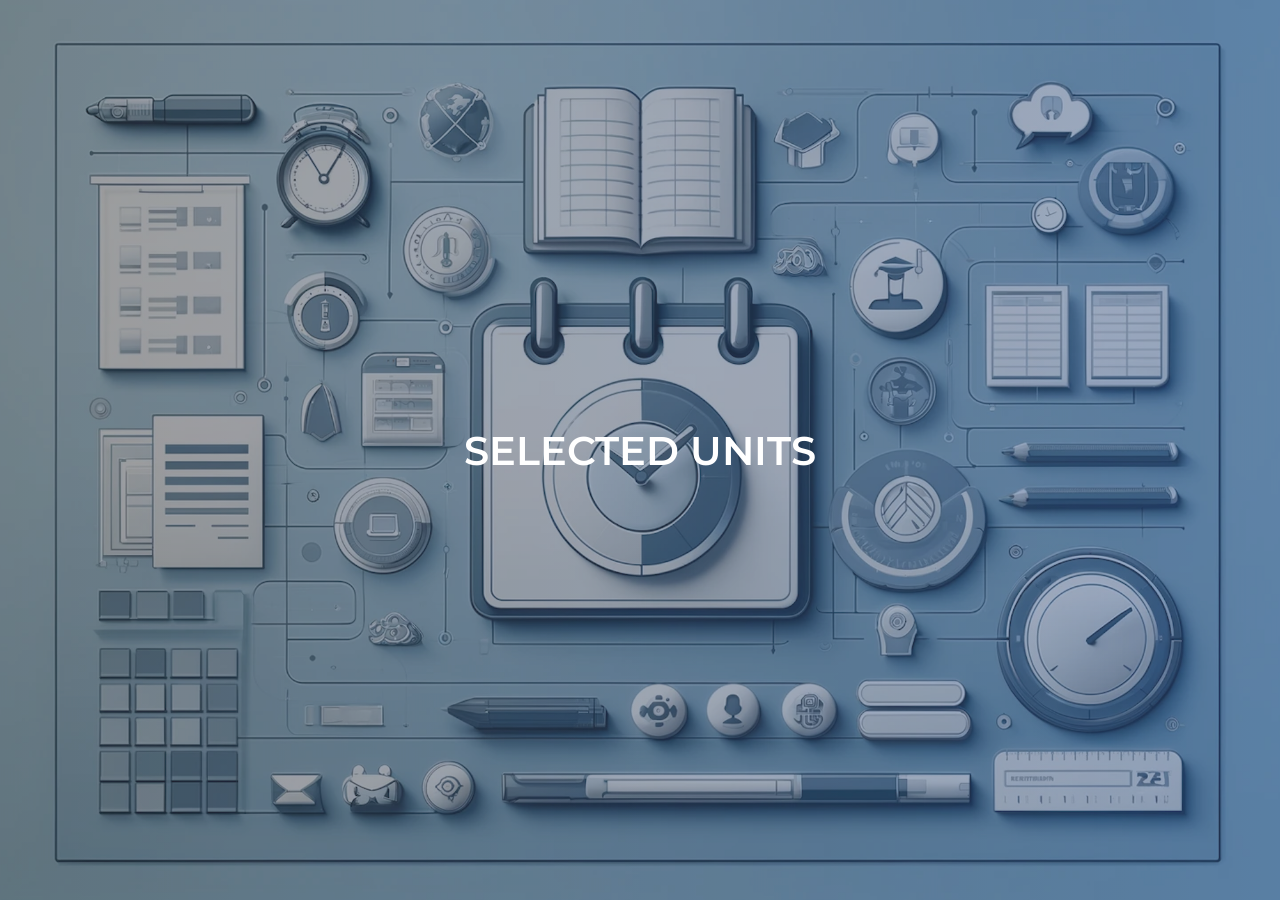
==== UnitsandTime.html @ 2096466d "Add files via upload" ====
<!DOCTYPE html>
<html>
<head>
    <title>Course Details</title>
    <link href="https://fonts.googleapis.com/css2?family=Montserrat:wght@400;600&display=swap" rel="stylesheet">
    <link rel="stylesheet" type="text/css" href="style.css">
    <style>
        body, html {
            height: 100%; /* Ensure full height */
            margin: 0; /* Remove default margin */
        }
    
        body::after {
            content: ""; /* Required for pseudo-elements */
            position: absolute;
            top: 0;
            left: 0;
            right: 0;
            bottom: 0;
            background: url('./bgmainpage.png') center center no-repeat; /* Set your image path */
            background-size: cover; /* Cover the entire area */
            opacity: 0.5; /* Set the opacity to 50% */
            z-index: -1; /* Place the background behind other content */
        }
    </style>
</head>
<body>
    <h1>Selected Units</h1>
    <div id="content"></div> 
    <script src="UnitsandTime.js"></script> 
</body>
</html>
---- style.css ----
@keyframes animatedBackground {
    0% { background-position: 0 0; }
    50% { background-position: 100% 0; }
    100% { background-position: 0 0; }
}
.subject-name {
    margin-bottom: 0;
    cursor: pointer;
}

.subject-name::after {
    content: ' \25BC'; /* Down arrow icon */
    display: inline-block;
}

.chapters-container {
    display: none; /* Hidden by default */
    padding-left: 20px; /* Indentation for chapters */
}

.subject-container + .subject-container {
    margin-top: 15px;
}

body {
    font-family: 'Montserrat', sans-serif;
    height: 100vh;
    margin: 0;
    background: linear-gradient(270deg, #373B44, #4286f4, #373B44);
    background-size: 400% 400%;
    animation: animatedBackground 15s ease infinite;
    color: #ffffff;
    display: flex;
    flex-direction: column;
    align-items: center;
    justify-content: center;
    overflow: hidden; 
    overflow-y: auto;
}

/* Remove default bullets */
ul {
    list-style-type: none; /* Removes bullet points */
    padding: 0; /* Removes default padding */
    margin: 0; /* Adjust as needed */
}

.subject-name {
    cursor: pointer;
}

.subject-name::after {
    content: ' ▼'; /* Downward arrow, indicating expandable */
    font-size: 0.8rem;
}

.subject-container .chapters-container {
    padding-left: 20px; /* Indent chapters for better hierarchy visualization */
}

/* Hide the default checkbox */
input[type="checkbox"] {
    display: none; /* Hides the checkbox but it remains functional */
}

/* Custom checkbox design */
input[type="checkbox"] + label {
    position: relative;
    padding-left: 25px; /* Space for custom checkbox */
    cursor: pointer;
    display: inline-block;
}

html
{
    overflow-y: auto;
}
/* Custom checkbox appearance */
input[type="checkbox"] + label::before {
    content: '';
    position: absolute;
    left: 0;
    top: 0;
    width: 15px;
    height: 15px;
    background: white;
    border: 2px solid #555; /* Customizable */
    border-radius: 4px; /* Optional for rounded corners */
}

/* Change appearance when checked */
input[type="checkbox"]:checked + label::before {
    background-color: #4CAF50; /* Checked state color */
    border-color: #4CAF50; /* Optional: change border color as well */
}

/* Optional: Add a checkmark when checked */
input[type="checkbox"]:checked + label::after {
    content: '✓';
    position: absolute;
    left: 3px;
    /* top: 1px; */
    font-size: 18px;
    color: white;
}

/* Hide chapters list initially */
.chapters.hidden {
    display: none;
}

/* Arrow indicator next to subject header */
.subject h2 .arrow {
    display: inline-block;
    margin-left: 10px;
    margin-bottom: 7px;
    border: solid #fff;
    border-width: 0 2px 2px 0;
    padding: 3px;
    transform: rotate(45deg);
    transition: transform 0.3s ease;
}

/* Rotate arrow when list is open */
.subject h2 .arrow.open {
    transform: rotate(-135deg);
}

/* Custom styling for clickable subject headers */
.subject h2 {
    cursor: pointer;
    user-select: none; /* Prevent text selection on click */
}

/* Styling for visible chapters list */
.chapters:not(.hidden) {
    display: block; /* Or 'flex', depending on your layout preference */
}

.content-container {
    display: flex;
    flex-direction: column;
    align-items: flex-start; /* Aligns content to the top-left */
    padding: 20px; /* Adds some spacing inside the container */
}

h1 {
    font-size: 2.5em;
    font-weight: 600;
    text-transform: uppercase;
    margin: 20px 0;
    text-align: center;
    color: #ffffff;
}

.dropdown-container {
    text-align: center;
    background-color: rgba(255, 255, 255, 0.2);
    padding: 20px;
    border-radius: 10px;
    backdrop-filter: blur(8px);
    transition: transform 0.3s ease; 
}

.dropdown-container:hover {
    transform: scale(1.05); 
}

select, button {
    padding: 10px 15px;
    margin: 10px;
    border: none;
    border-radius: 5px;
    background-color: rgba(255, 255, 255, 0.9);
    cursor: pointer;
    outline: none; 
    font-family: 'Montserrat', sans-serif;
    font-size: 1rem;
    transition: background-color 0.3s ease; 
}

select:hover {
    background-color: rgb(238, 218, 178);
}

 button:hover {
    background-color: rgb(89, 168, 217); 
}

button {
    padding: 10px 20px;  /* Good padding makes the button easier to interact with */
    margin-top: 20px;  /* Adds space above the button */
    margin-bottom: 20px;  /* Adds space below the button */
    width: auto;  /* Adjust width as necessary, or use 'auto' for automatic width based on content */
    cursor: pointer;  /* Indicates the button is clickable */
    background-color: black;
    color: #ffffff; 
    font-weight: bold;
    letter-spacing: 1px;
}


.dropdown-container {
    box-shadow: 0 10px 20px rgba(0, 0, 0, 0.2);
}

.subject {
    cursor: pointer;
    margin-bottom: 10px;
}

.chapters {
    list-style-type: none;
    padding-left: 20px;
}

.chapters.hidden {
    display: none;
}

.subject {
    cursor: pointer;
    margin: 20px 0;
    font-size: 1.2em;
}

.chapters {
    list-style-type: none;
    padding-left: 20px;
}

.chapters.hidden {
    display: none;
}

table {
    border-collapse: collapse;
    width: 100%;
}

table, th, td {
    border: 1px solid black;
}

th, td {
    padding: 10px;
    text-align: left;
}

.study-slot {
    background-color: #c143d4;
}

.break-slot {
    background-color: #ea7777;
}
#content {
    display: flex;
    flex-direction: column;  /* Stack children vertically */
    align-items: center;  /* Center-align children horizontally */
    justify-content: center;  /* Optional: Center-align children vertically */
    width: 100%;  /* Take full width of the container */
}

.revision-slot {
    background-color: #423fe4;
}



.subjects-container {
    margin-top: 20px;
}

li {
    margin: 15px 0;
}

input[type="checkbox"] {
    opacity: 0; /* Hides the default checkbox */
    position: absolute;
    width: 1px;
    height: 1px;
}

input[type="checkbox"] + label::before {
    content: ''; /* Needed for custom checkbox appearance */
    position: relative;
    vertical-align: middle; /* Aligns the pseudo-element with the text */
    width: 20px;
    height: 20px;
    border: 2px solid #333;
    /* border-radius: 90%; Circular design */
    margin-right: 10px; /* Space between the custom checkbox and label text */
    background: #fff;
}

input[type="checkbox"]:checked + label::before {
    background: #5cb85c; /* Green background for checked state */
    border-color: #4cae4c; /* Darker green border */
}

input[type="checkbox"]:checked + label::after {
    content: '✔';
    position: absolute;
    left: 5px;
    top: 2px;
    color: white;
    font-size: 14px;
}
.chapter-element {
    padding: 10px;  /* Adds space inside each chapter container */
    margin: 10px 0; /* Adds vertical space between chapter containers */
    background-color: rgba(255, 255, 255, 0.9); /* Light background for each element */
    border-radius: 5px; /* Rounded corners */
    display: flex;
    align-items: center; /* Aligns items vertically in the center */
    box-shadow: 0 2px 4px rgba(0,0,0,0.1); /* Subtle shadow for depth */
}


.chapter-element:hover {
    background-color: rgba(255, 255, 255, 1); /* Fully opaque white on hover */
}
.chapters-container {
    max-height: 300px; /* Limits the height of the container */
    overflow-y: auto; /* Enables vertical scrolling */
    border-radius: 8px; /* Optional: rounds the corners */
    padding: 10px; /* Adds spacing inside the container */
    background: linear-gradient(to bottom, #000000, #000000); /* Light gradient background */
    box-shadow: 0 4px 8px rgba(0,0,0,0.1); /* Adds subtle shadow for depth */
    margin-bottom: 20px; /* Adds space below the container */
}
input[type="number"], input[type="text"] {
    width: 300px; /* Adjust width as needed */
    padding: 10px;
    margin: 10px 0;
    border-radius: 5px;
    border: 1px solid #ccc;
    box-shadow: inset 0 1px 3px #ddd;
    font-size: 16px;
    display: block; /* Makes it easier to manage layout */
}

#youtubeVideos {
    display: grid;
    grid-template-columns: repeat(auto-fill, minmax(280px, 1fr));  /* Creates a grid with columns that are at least 280px wide */
    gap: 20px;  /* Space between grid items */
    /* padding: 20px;  Padding around the entire grid */
    width: 100%;  /* Optional: adjust based on layout needs */
    max-width: 1200px;  /* Optional: limit the width of the grid for large screens */
    margin: auto;  /* Center the grid horizontally */
}

.video-card {
    background: white;
    height: 180px;  /* Fixed height for rectangular shape */
    border-radius: 8px;
    box-shadow: 0 4px 8px rgba(0, 0, 0, 0.1);
    overflow: hidden;
    transition: transform 0.2s ease;
    display: flex;
    flex-direction: column;
}

.video-card:hover {
    transform: scale(1.05);
}

.video-card img {
    width: 100%;
    height: 120px;  /* Adjust height to maintain aspect ratio */
    object-fit: cover;
}

.video-card h3 {
    margin: 0;
    padding: 5px 10px;
    color: #333;
    font-size: 16px;
}

.video-card a {
    text-decoration: none;
    color: inherit;  /* Ensures link inherits text color from parent */
}
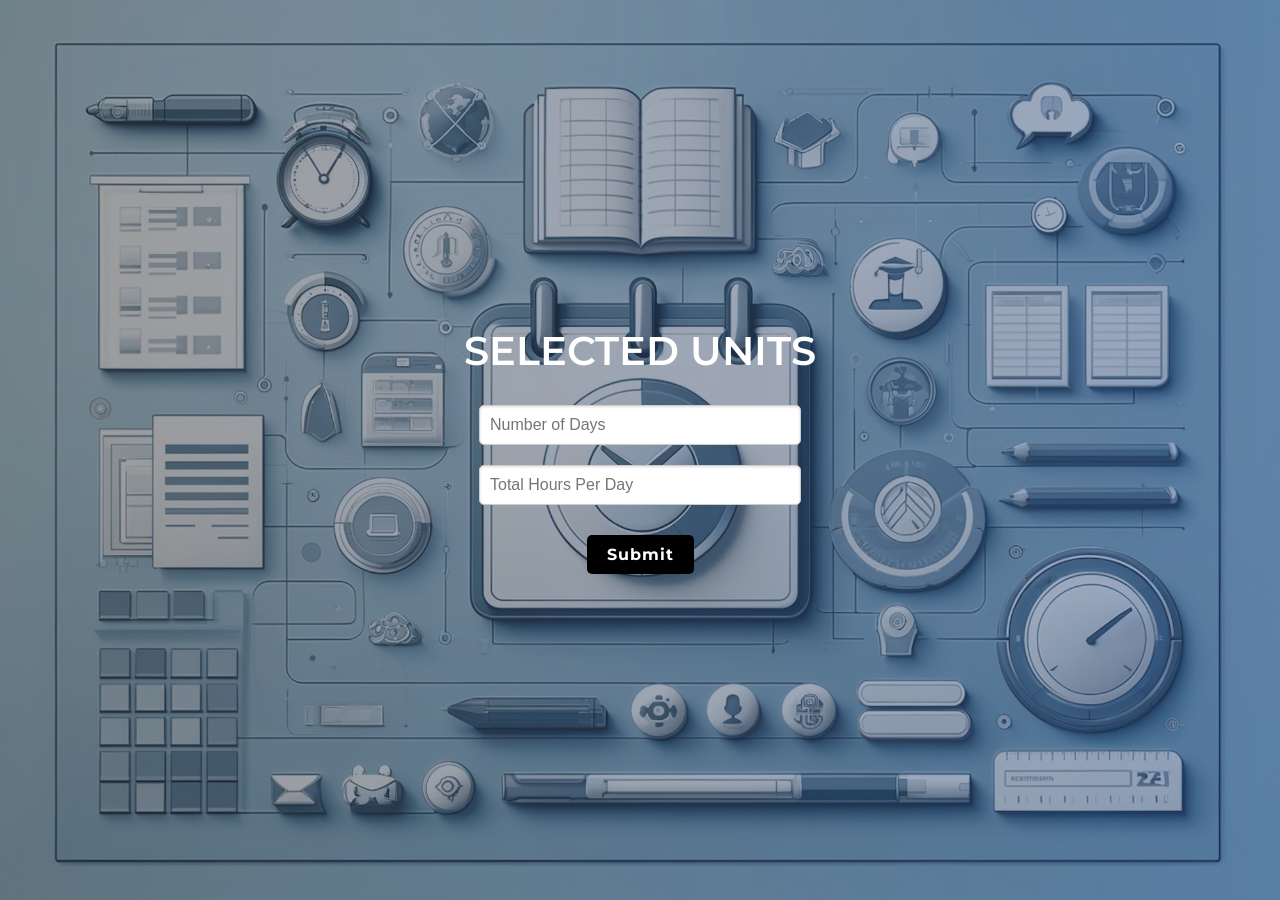
==== commit 1f0eaddc: "Update UnitsandTime.html" ====
--- a/UnitsandTime.html
+++ b/UnitsandTime.html
@@ -29,4 +29,4 @@
     <div id="content"></div> 
     <script src="UnitsandTime.js"></script> 
 </body>
-</html>+</html>
